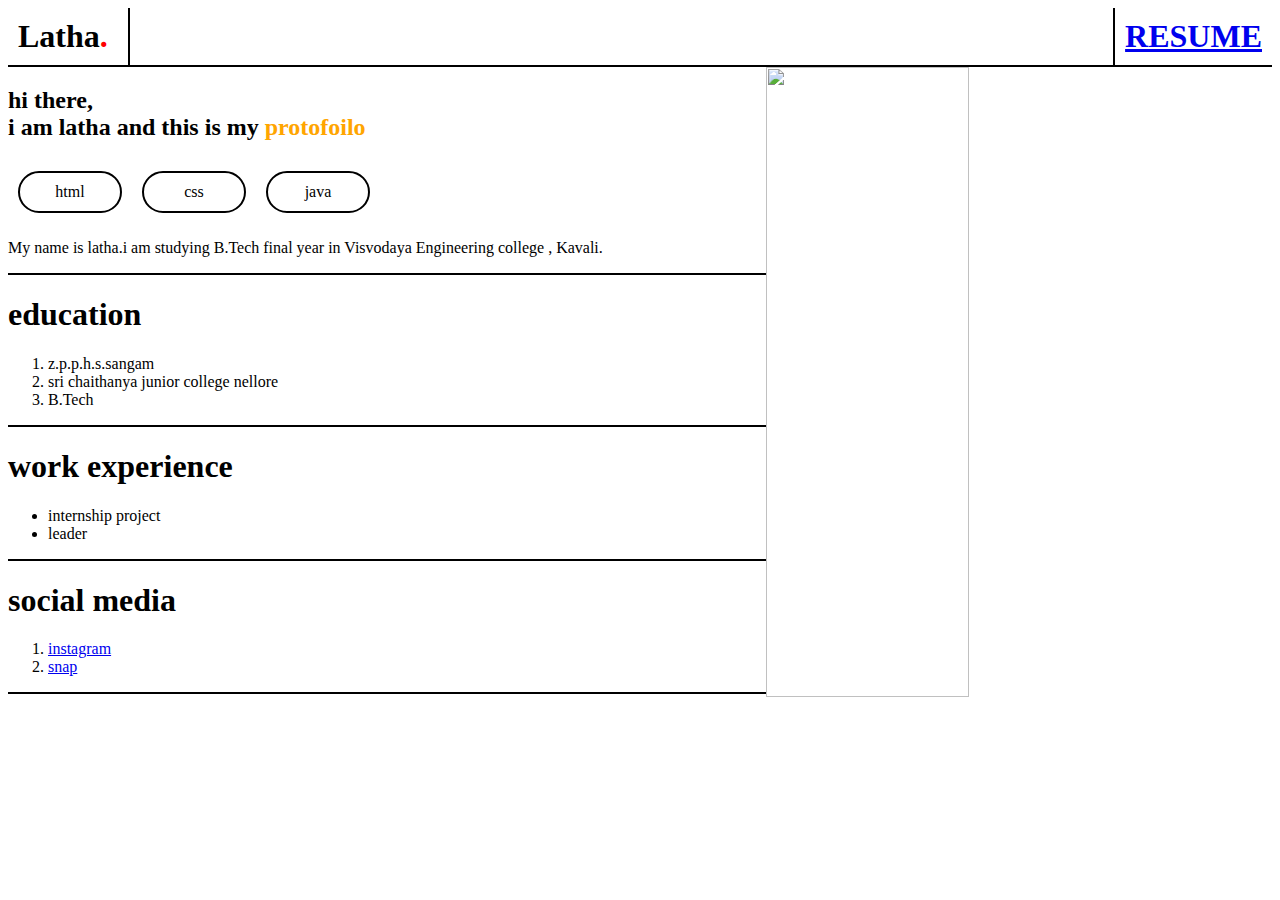
==== index.html @ 342c8470 "Add files via upload" ====
<html>
<head>
<title>own web</title>
<link rel="stylesheet" href="website.css">
</head>
<body>
<div class="heading">
<h1 class="main-heading">Latha<span style="color:red">.</span></h1>
<a href="C:\Users\dande\OneDrive\Desktop\website\DANDE LATHA resume pdf.pdf"><h1 class="pic-heading">RESUME</h1></a></div>
<div class="big-box">
<div class="left" >
<div class="small-box">
<h2>hi there,</br>
i am latha and this is my <span style="color:orange">protofoilo</span></h2>
<div class="flex-div">
<div class="capsule">html</div>
<div class="capsule">css</div>
<div class="capsule">java</div>
</div>
<p>My name is latha.i am studying B.Tech final year in Visvodaya Engineering college , Kavali.</P>
</div>
<div class="small-box">
<h1>education</h1>
<ol>
<li>z.p.p.h.s.sangam</li>
<li>sri chaithanya junior college nellore</li>
<li>B.Tech</li>
</ol>
</div>
<div class="small-box">
<h1>work experience</h1>
<ul>
<li>internship project</li>
<li>leader</li>
</ul>
</div>
<div class="small-box">
<h1>social media</h1>
<ol>
<li><a href="instagram">instagram</a></li>
<li><a href="snapchat">snap</a></li>
</ol>
</div>
</div>
<img class="right" src="C:\Users\dande\OneDrive\Pictures\cam.jpg" />
</div>
</body>
</html>
---- website.css ----
body {
    background-color:white;
    color:black;
}
    .heading{ 
      border-bottom: 2px solid black; 
      display: flex;
      justify-content: space-between;
    }
    .main-heading{
      border-right: 2px solid black;
      width:100px;
      margin:0;
      padding:10px;
    }
    .pic-heading{
    border-left: 2px solid black;
    width:auto;
    margin:0px;
    padding:10px;
    text-align:end;
    }
    .big-box{
    display:flex;
    justify-content: space-between;
    width:100%;
    }
    .left{
    width:60%;
    height: 100px;
    }
    .right{
    width:40%;
    display:flex;
    height:630px;
    }
    .small-box{
    border-bottom: 2px solid black;
    }
    .capsule{
    border: 2px solid black;
     margin:10px;
     padding:10px;
     width:80px;
     text-align:center;
     border-radius:50px;
    }
     .flex-div{
    display:flex;
    }
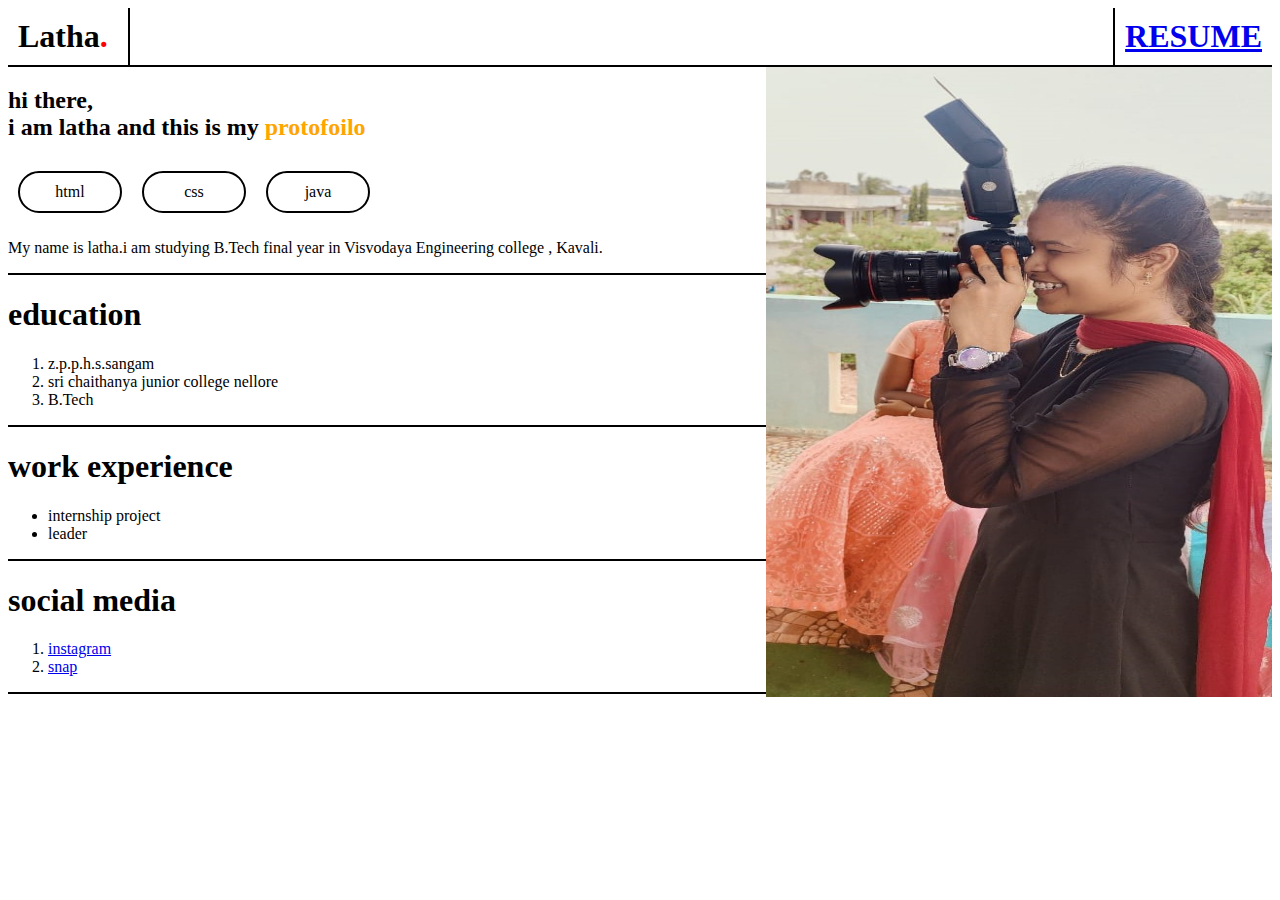
==== commit 1c54b0e3: "Add files via upload" ====
--- a/index.html
+++ b/index.html
@@ -1,7 +1,7 @@
 <html>
 <head>
 <title>own web</title>
-<link rel="stylesheet" href="website.css">
+<link rel="stylesheet" href="./website.css">
 </head>
 <body>
 <div class="heading">
@@ -42,7 +42,7 @@
 </ol>
 </div>
 </div>
-<img class="right" src="C:\Users\dande\OneDrive\Pictures\cam.jpg" />
+<img class="right" src="./my.jpg" />
 </div>
 </body>
 </html>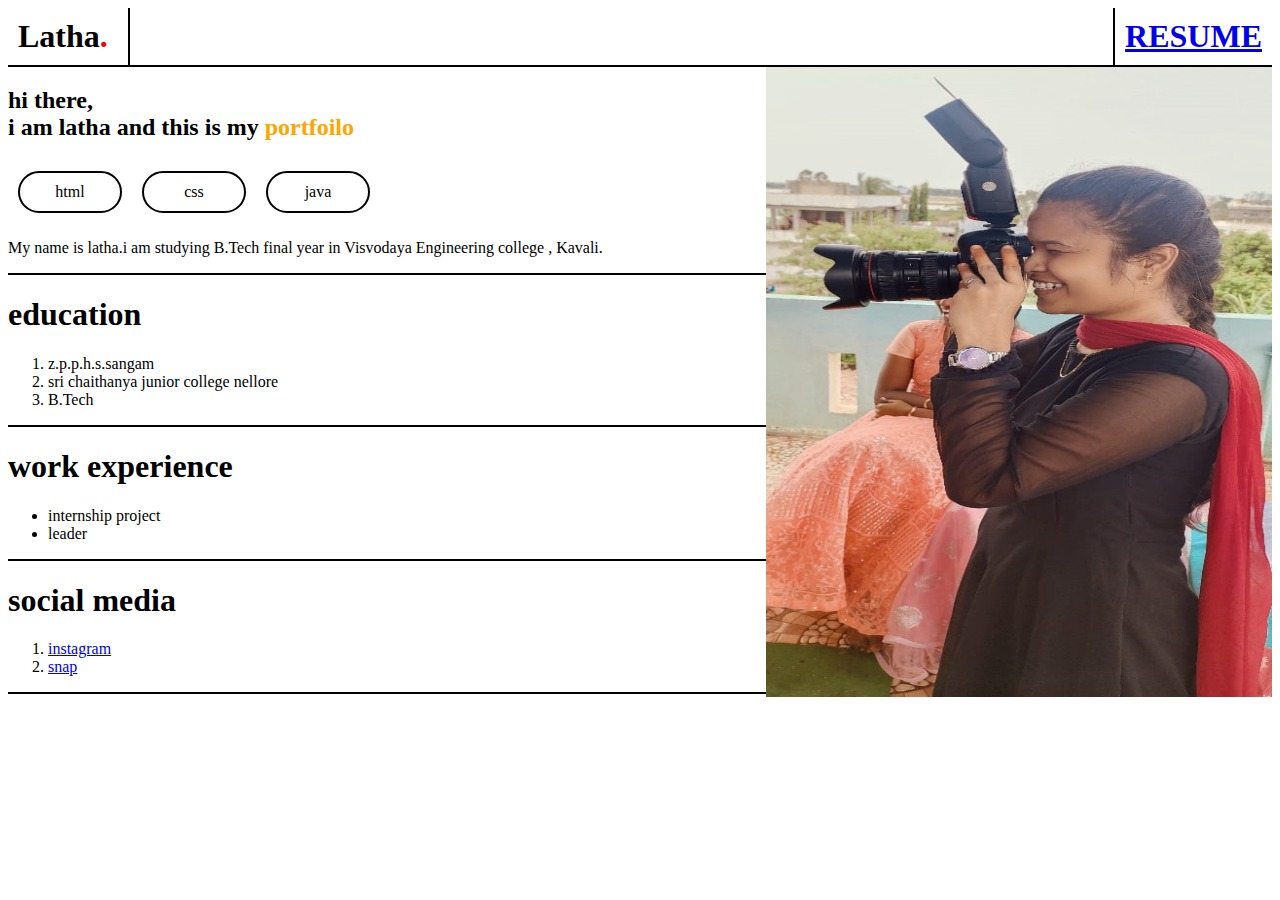
==== commit ef4b8a5b: "Add files via upload" ====
--- a/index.html
+++ b/index.html
@@ -6,12 +6,12 @@
 <body>
 <div class="heading">
 <h1 class="main-heading">Latha<span style="color:red">.</span></h1>
-<a href="C:\Users\dande\OneDrive\Desktop\website\DANDE LATHA resume pdf.pdf"><h1 class="pic-heading">RESUME</h1></a></div>
+<a href="./resume"><h1 class="pic-heading">RESUME</h1></a></div>
 <div class="big-box">
 <div class="left" >
 <div class="small-box">
 <h2>hi there,</br>
-i am latha and this is my <span style="color:orange">protofoilo</span></h2>
+i am latha and this is my <span style="color:orange">portfoilo</span></h2>
 <div class="flex-div">
 <div class="capsule">html</div>
 <div class="capsule">css</div>
